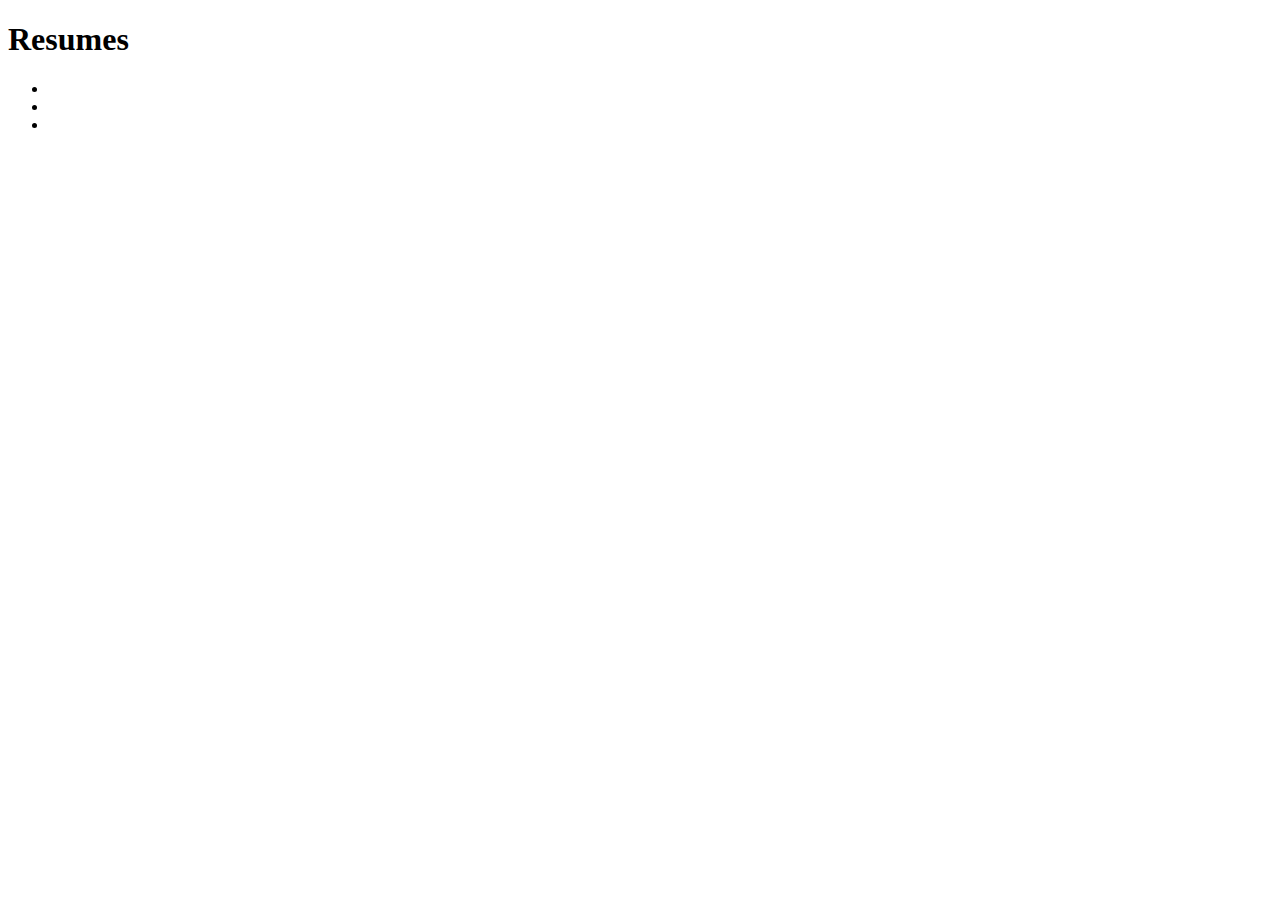
==== resume.html @ 999ccf6f "Version 1" ====
<!doctype html>
<html lang="en">
<head>
	<meta charset="UTF-8">
	<title>Laura Jones</title>
</head>
<body>

	<h1>Resumes</h1>
	
	<ul>
		<li><a href="Home"></a></li>
		<li><a href="Bio"></a></li>
		<li><a href="Resume"></a></li>
	</ul>
</body>
</html>
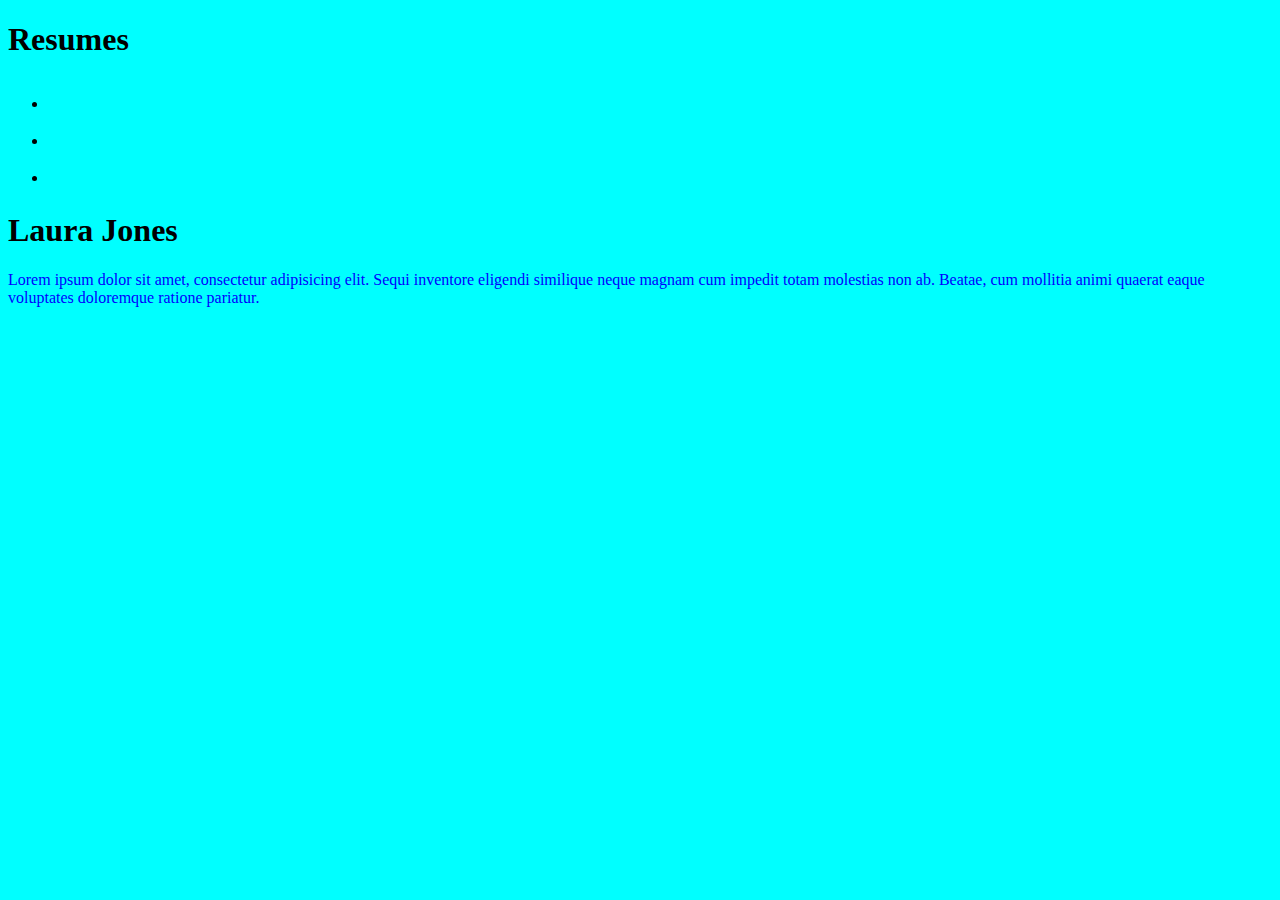
==== commit 2530c744: "Added Placeholder" ====
--- a/resume.html
+++ b/resume.html
@@ -3,6 +3,7 @@
 <head>
 	<meta charset="UTF-8">
 	<title>Laura Jones</title>
+	<link rel="stylesheet" href="css/style.css">
 </head>
 <body>
 
@@ -13,5 +14,8 @@
 		<li><a href="Bio"></a></li>
 		<li><a href="Resume"></a></li>
 	</ul>
+
+	<h1>Laura Jones</h1>
+	<p>Lorem ipsum dolor sit amet, consectetur adipisicing elit. Sequi inventore eligendi similique neque magnam cum impedit totam molestias non ab. Beatae, cum mollitia animi quaerat eaque voluptates doloremque ratione pariatur.</p>
 </body>
 </html>--- a/css/style.css
+++ b/css/style.css
@@ -0,0 +1,13 @@
+body {
+	background: aqua;
+}
+
+p {
+	color: blue;
+}
+a {
+	color: yellow;
+	font-size: 32px;
+	text-decoration: none;
+
+}